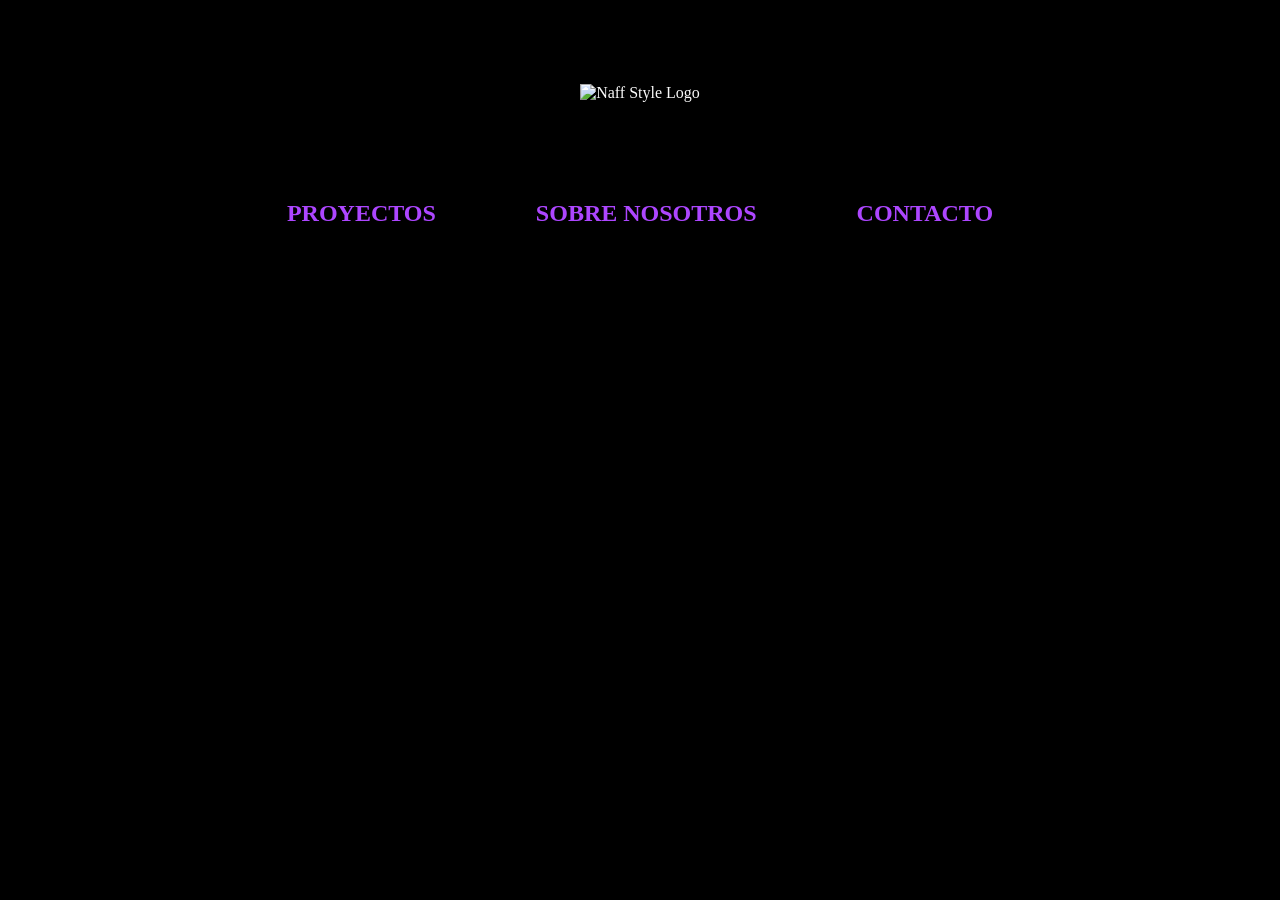
==== index.html @ 0b808693 "Add files via upload" ====
<!DOCTYPE html>
<html lang="es">
<head>
    <meta charset="UTF-8">
    <meta name="viewport" content="width=device-width, initial-scale=1.0">
    <title>Naff Style | Principal</title>
    <link rel="stylesheet" href="css/styles.css">
</head>

<body>
    <br><br>

    <!-- Imagen Principal -->
    <div class="index-logo">
        <img src="img/logo1.png" width="400" height="300" alt="Naff Style Logo">
    </div>

    <br>

    <!-- Lista de Paginas -->
    <nav class="index-nav">
        <a href="proyectos.html">PROYECTOS</a>
        <a href="nosotros.html">SOBRE NOSOTROS</a>
        <a href="contacto.html">CONTACTO</a>
    </nav>
</body>
</html>
---- css/styles.css ----
body {
    background-color: #000000;
    color: #FAFAFA;
}

/* Header */
header {
    width: 100%;
}

.header {
    display: flex;
    justify-content: space-between;
    align-items: center;
    padding: 20px 40px;
}

.logo h1 {
    margin: 0;
}

.logo a {
    text-decoration: none;
}

.logo-naff {
    color: #ad46ff;
    font-size: 25px;
}

.logo-style {
    color: #FAFAFA;
    font-size: 25px;
}

.nav-links {
    display: flex;
    gap: 30px;
    align-items: center;
}

.nav-links a {
    color: #ad46ff;
    text-decoration: none;
    font-size: 17px;
    transition: opacity 0.3s;
}

.nav-links a:hover {
    opacity: 0.7;
}

.header-divider {
    border: none;
    border-top: 1px solid #282828;
    margin: 0;
}

/* Imágenes centradas */
.imagen-centrada {
    text-align: center;
    margin: 20px 0;
}

.imagen-centrada img {
    max-width: 100%;
    height: auto;
}

/* Página principal - Index */
.index-logo {
    text-align: center;
    margin: 40px 0;
}

.index-nav {
    display: flex;
    justify-content: center;
    gap: 100px;
    margin: 40px 0;
}

.index-nav a {
    color: #ad46ff;
    text-decoration: none;
    font-size: 24px;
    font-weight: bold;
    transition: opacity 0.3s;
}

.index-nav a:hover {
    opacity: 0.7;
}

/* Contenido centrado */
.contenido-centrado {
    text-align: center;
    padding: 20px 40px;
}

.contenido-centrado h3 {
    color: #FAFAFA;
    margin: 20px 0;
}

.contenido-centrado p {
    font-size: 17px;
    line-height: 1.6;
    margin: 10px 0;
}

/* Proyectos */
.lista-proyectos {
    max-width: 900px;
    margin: 0 auto;
    padding: 20px;
}

.lista-proyectos-item {
    list-style-type: none;
    text-align: center;
    margin-bottom: 40px;
}

.lista-proyectos-item strong {
    color: #ad46ff;
    font-size: 22px;
}

.lista-proyectos-item p {
    margin: 10px 0;
}

.lista-proyectos-link {
    color: #ad46ff;
    text-decoration: none;
    font-size: 15px;
    transition: opacity 0.3s;
}

.lista-proyectos-link:hover {
    opacity: 0.7;
}

.section-divider {
    border: none;
    border-top: 1px solid #282828;
    margin: 30px 0;
}

ul {
    list-style-type: none;
    padding: 0;
}

/* Artistas */
.artistas-wrapper {
    padding: 20px;
}

.artistas-table {
    width: 100%;
    border: 0;
    border-collapse: collapse;
    font-family: sans-serif;
}

.artistas-table td {
    padding: 10px;
}

.artista-nombre {
    color: #ad46ff;
    font-size: 22px;
}

.artista-redes-titulo {
    color: #ad46ff;
}

/* Ropa */
.tabla-ropa {
    width: 80%;
    text-align: center;
    margin: 0 auto;
    border-collapse: collapse;
}

.tabla-ropa th,
.tabla-ropa td {
    border: 1px solid #FAFAFA;
    padding: 15px;
}

/* Transicion */
@view-transition {
  navigation: auto;
  
}

.contenido-nf {
  background: #181818;
  border: 2px solid #ad46ff;
  border-radius: 10px;
  padding: 50px;
  max-width: 820px;
  margin: 40px auto;
  font-family: 'Georgia', serif;
  color: #FAFAFA;
  position: relative;
  text-align: center;
  padding-bottom: 20px;
}


/* Párrafos internos */
.contenido-nosotros p {
  font-size: 17px;
  line-height: 1.8;
  margin-bottom: 24px;
}

/* Transicion */
@view-transition {
  navigation: auto;
  
}
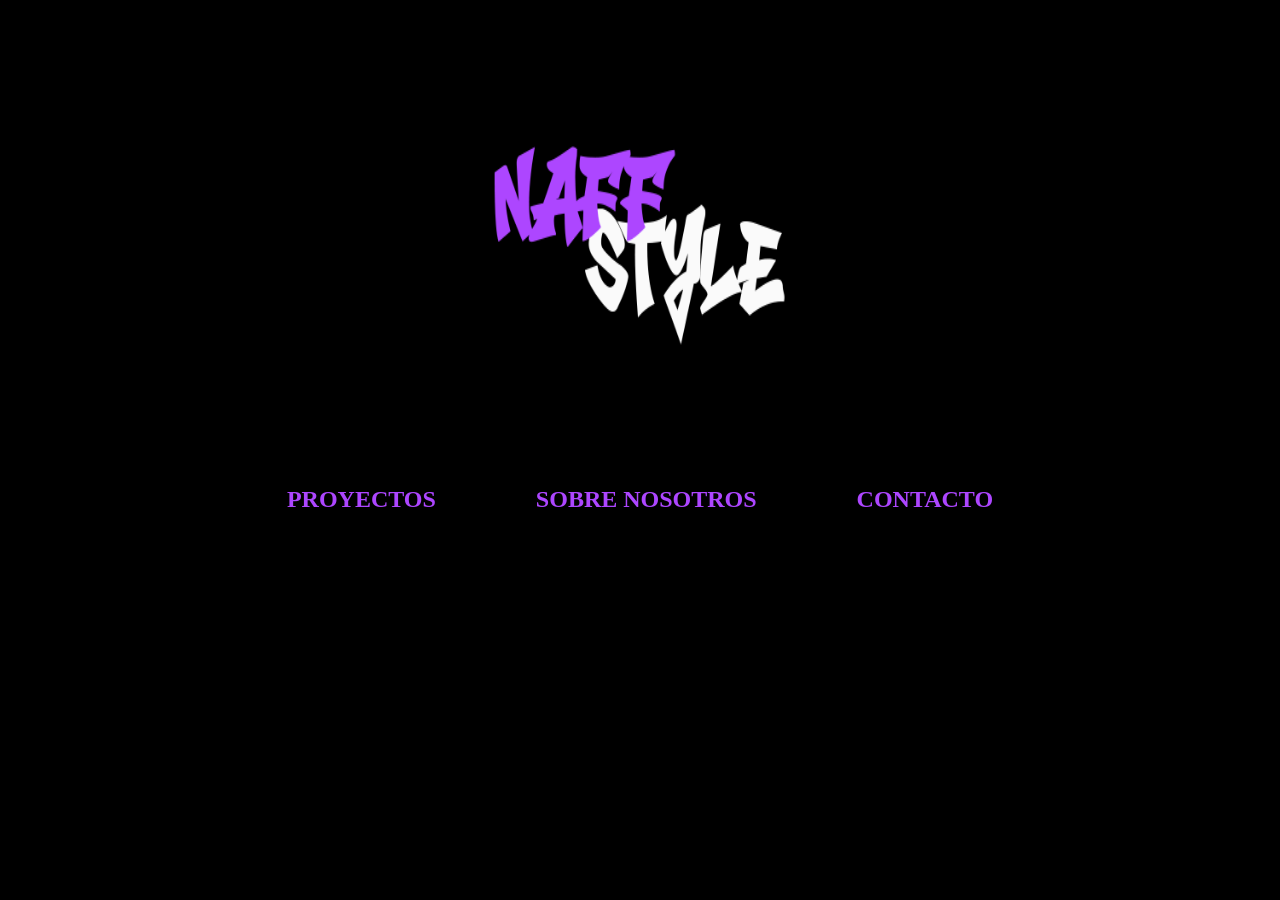
==== commit c4667189: "Fix logo image filename and formatting in index.html" ====
--- a/index.html
+++ b/index.html
@@ -12,7 +12,7 @@
 
     <!-- Imagen Principal -->
     <div class="index-logo">
-        <img src="img/logo1.png" width="400" height="300" alt="Naff Style Logo">
+        <img src="img/Logo1.png" width="400" height="300" alt="Naff Style Logo">
     </div>
 
     <br>
@@ -24,4 +24,4 @@
         <a href="contacto.html">CONTACTO</a>
     </nav>
 </body>
-</html>+</html>
